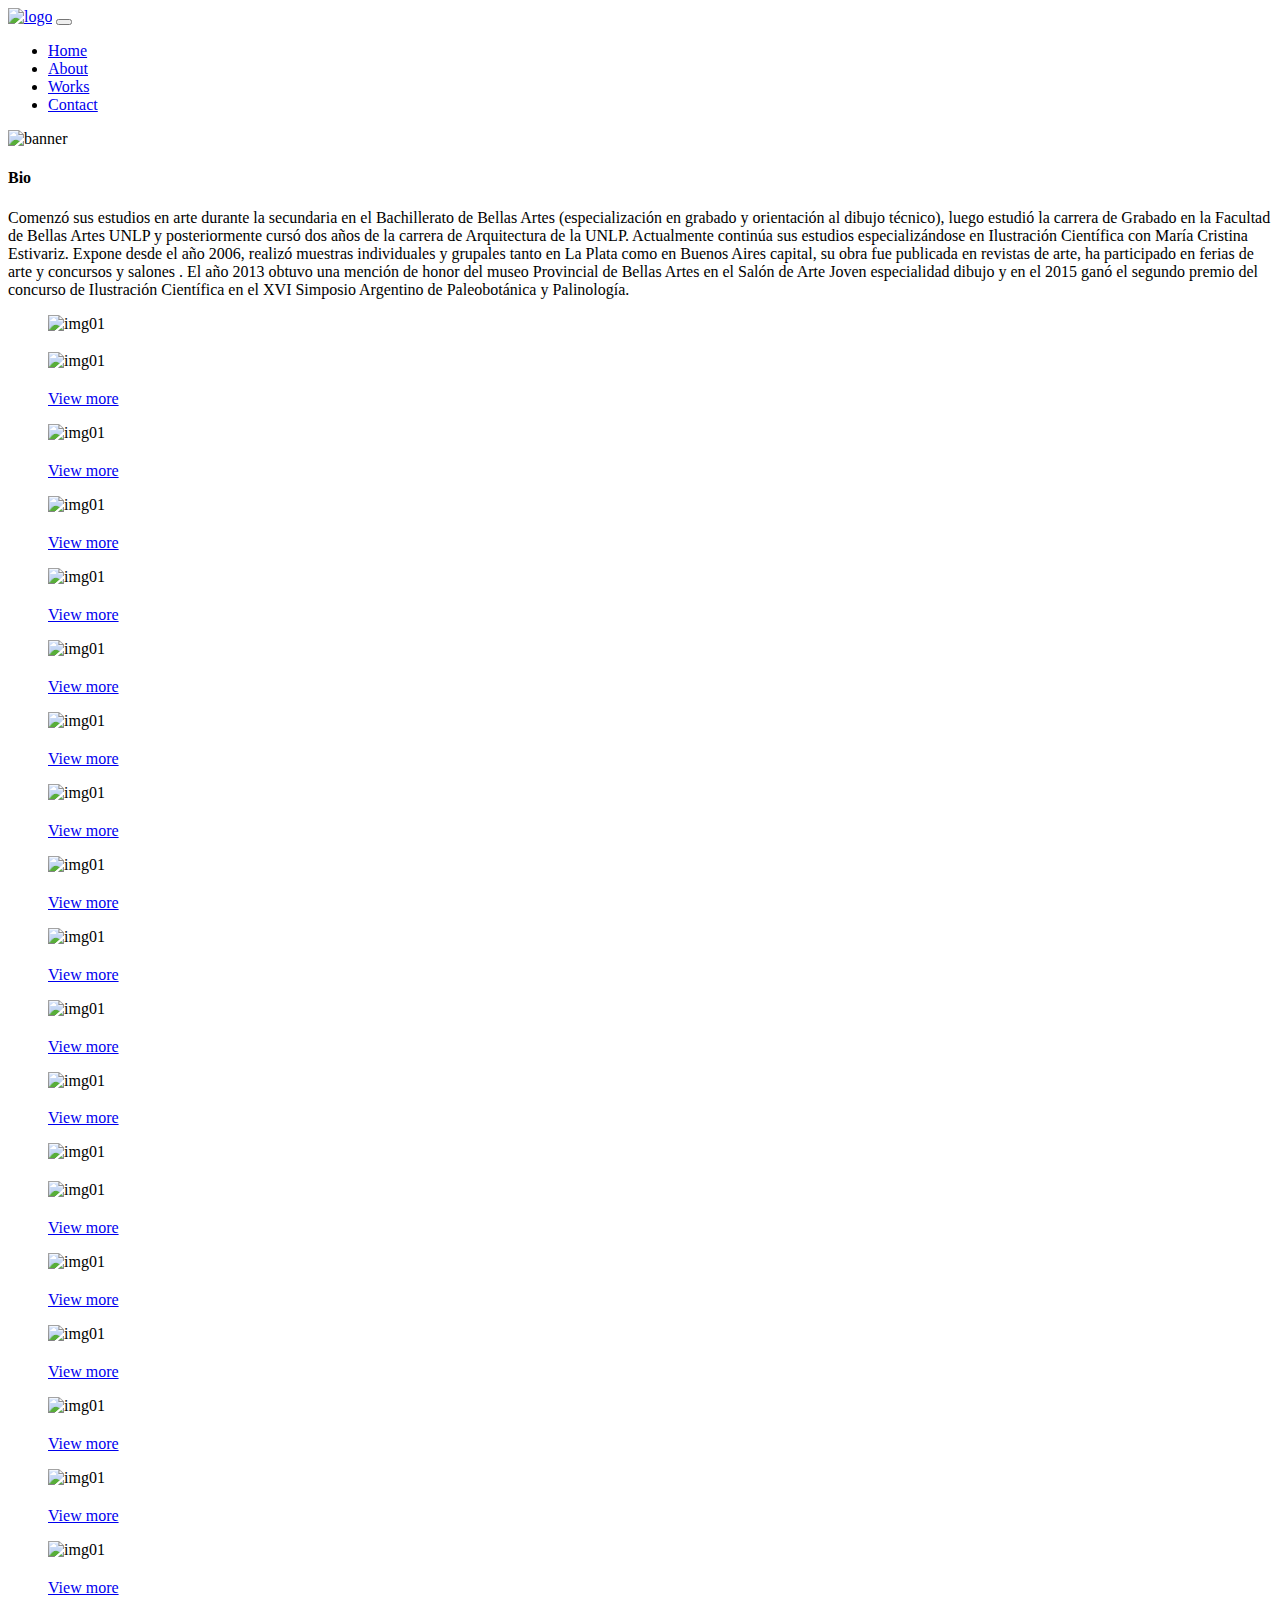
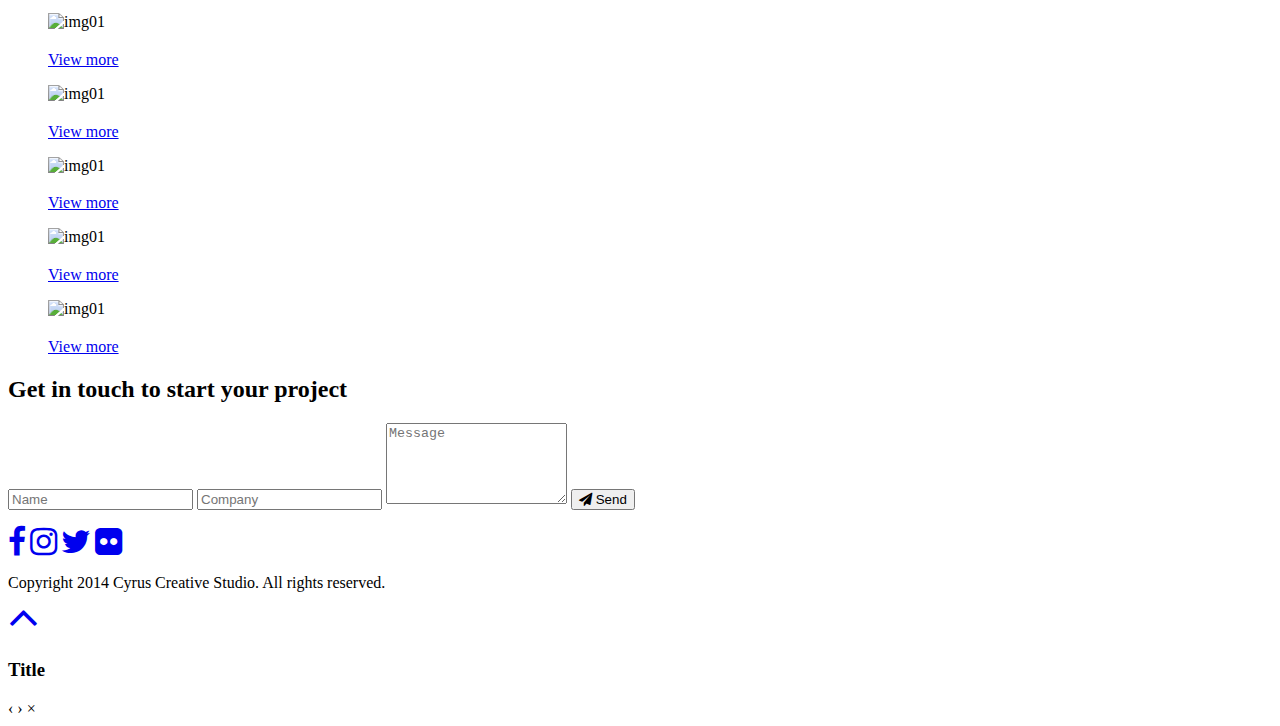
==== index.html @ 90455506 "Intando acomodar las imagenes. Hay que hacerlas todas del mismo tamaño." ====
<!DOCTYPE html>
<html lang="en">
<head>
<meta charset="UTF-8" />
<meta http-equiv="Content-Type" content="text/html; charset=utf-8" />
<meta name="viewport" content="width=device-width, initial-scale=1, maximum-scale=1, user-scalable=no">
<title>Cyrus Studio</title>

<!-- Google fonts -->
<link href='http://fonts.googleapis.com/css?family=Roboto:400,300,700' rel='stylesheet' type='text/css'>

<!-- font awesome -->
<link href="//maxcdn.bootstrapcdn.com/font-awesome/4.2.0/css/font-awesome.min.css" rel="stylesheet">

<!-- bootstrap -->
<link rel="stylesheet" href="assets/bootstrap/css/bootstrap.min.css" />

<!-- paum -->
<link rel="stylesheet" href="assets/bootstrap/css/paum.css" />


<!-- animate.css -->
<link rel="stylesheet" href="assets/animate/animate.css" />
<link rel="stylesheet" href="assets/animate/set.css" />

<!-- gallery -->
<link rel="stylesheet" href="assets/gallery/blueimp-gallery.min.css">

<!-- favicon -->
<link rel="shortcut icon" href="images/favicon.ico" type="image/x-icon">
<link rel="icon" href="images/favicon.ico" type="image/x-icon">


<link rel="stylesheet" href="assets/style.css">
<link rel="stylesheet" href="paulamarcantoni.css">

</head>

<body>
<div class="topbar animated fadeInLeftBig"></div>

<!-- Header Starts -->
<div class="navbar-wrapper">
      <div class="container">

        <div class="navbar navbar-inverse navbar-fixed-top" role="navigation" id="top-nav">
          <div class="container">
            <div class="navbar-header">
              <!-- Logo Starts -->
              <a class="navbar-brand" href="#home"><img src="images/logo.png" alt="logo" id="logopau"></a>
              <!-- #Logo Ends -->


              <button type="button" class="navbar-toggle collapsed" data-toggle="collapse" data-target=".navbar-collapse">
                <span class="sr-only">Toggle navigation</span>
                <span class="icon-bar"></span>
                <span class="icon-bar"></span>
                <span class="icon-bar"></span>
              </button>

            </div>


            <!-- Nav Starts -->
            <div class="navbar-collapse  collapse">
              <ul class="nav navbar-nav navbar-right scroll">
                 <li class="active"><a href="#home">Home</a></li>
                 <li ><a href="#about">About</a></li>
                 <li ><a href="#works">Works</a></li>
                 <li ><a href="#contact">Contact</a></li>
              </ul>
            </div>
            <!-- #Nav Ends -->

          </div>
        </div>

      </div>
    </div>
<!-- #Header Starts -->




<div id="home">
<!-- Slider Starts -->
<div id="myCarousel" class="carousel slide banner-slider animated bounceInDown" data-ride="carousel">     
      <div class="carousel-inner">
        <!-- Item 1 -->
        <div class="item active">
          <img src="images/back1.jpg" alt="banner">
        </div>
        <!-- #Item 1 -->
      </div>
    </div>
<!-- #Slider Ends -->
</div>

<!-- Cirlce Starts -->
<div id="about"  class="container spacer about">
<h2 class="text-center wowload fadeInUp"></h2>  
  <div class="row">
  <div class="col-sm-12 wowload fadeInLeft">
    <h4> Bio </h4>
    <p>Comenzó sus estudios en arte durante la secundaria en el Bachillerato de Bellas Artes (especialización en grabado y orientación al dibujo técnico), luego estudió la carrera de Grabado en la Facultad de Bellas Artes UNLP y posteriormente cursó dos años de la carrera de Arquitectura de la UNLP. Actualmente continúa sus estudios especializándose en Ilustración Científica con María Cristina Estivariz.
 Expone desde el año 2006, realizó muestras individuales y grupales tanto en La Plata como en Buenos Aires capital, su obra fue publicada en revistas de arte, ha participado en ferias de arte y concursos y salones . El año 2013 obtuvo una mención de honor del museo Provincial de Bellas Artes en el Salón de Arte Joven especialidad dibujo y en el 2015 ganó el segundo premio del concurso de Ilustración Científica en el XVI Simposio Argentino de Paleobotánica y Palinología.</p>    

  </div>
  </div>

</div>
<!-- #Cirlce Ends -->


<!-- works -->
<div id="works"  class=" clearfix grid"> 
    <figure id="imagen-chica">
        <img src="images/pagina/1.jpg" alt="img01"/>
        <figcaption>
          <h2></h2>
          <a href="images/pagina/1.jpg" title="1" data-gallery></a></p>            
        </figcaption>
    </figure>
     <figure id="imagen-chica">
        <img src="images/pagina/2.jpg" alt="img01"/>
        <figcaption>
            <h2></h2>
            <a href="images/pagina/2.jpg" title="1" data-gallery>View more</a></p>            
        </figcaption>
    </figure>
     <figure id="imagen-chica">
        <img src="images/pagina/3.jpg" alt="img01"/>
        <figcaption>
            <h2></h2>
            <a href="images/pagina/3.jpg" title="1" data-gallery>View more</a></p>            
        </figcaption>
    </figure>
     <figure id="imagen-chica">
        <img src="images/pagina/4.jpg" alt="img01"/>
        <figcaption>
            <h2></h2>
            <a href="images/pagina/4.jpg" title="1" data-gallery>View more</a></p>            
        </figcaption>
    </figure>
     <figure id="imagen-chica">
        <img src="images/pagina/5.jpg" alt="img01"/>
        <figcaption>
            <h2></h2>
            <a href="images/pagina/5.jpg" title="1" data-gallery>View more</a></p>            
        </figcaption>
    </figure>
     
     <figure id="imagen-chica">
        <img src="images/pagina/6.jpg" alt="img01"/>
        <figcaption>
            <h2></h2>
            <a href="images/pagina/6.jpg" title="1" data-gallery>View more</a></p>            
        </figcaption>
    </figure>
    <figure id="imagen-chica">
        <img src="images/pagina/7.jpg" alt="img01"/>
        <figcaption>
            <h2></h2>
            <a href="images/pagina/7.jpg" title="1" data-gallery>View more</a></p>            
        </figcaption>
    </figure>
    <figure id="imagen-chica">
        <img src="images/pagina/8.jpg" alt="img01"/>
        <figcaption>
            <h2></h2>
            <a href="images/pagina/8.jpg" title="1" data-gallery>View more</a></p>            
        </figcaption>
    </figure>
    <figure id="imagen-chica">
        <img src="images/pagina/9.jpg" alt="img01"/>
        <figcaption>
            <h2></h2>
            <a href="images/pagina/9.jpg" title="1" data-gallery>View more</a></p>            
        </figcaption>
    </figure>
    <figure id="imagen-chica">
        <img src="images/pagina/10.jpg" alt="img01"/>
        <figcaption>
            <h2></h2>
            <a href="images/pagina/10.jpg" title="1" data-gallery>View more</a></p>            
        </figcaption>
    </figure>
    <figure id="imagen-chica">
        <img src="images/pagina/11.jpg" alt="img01"/>
        <figcaption>
            <h2></h2>
            <a href="images/pagina/11.jpg" title="1" data-gallery>View more</a></p>            
        </figcaption>
    </figure>
    <figure id="imagen-chica">
        <img src="images/pagina/12.jpg" alt="img01"/>
        <figcaption>
            <h2></h2>
            <a href="images/pagina/12.jpg" title="1" data-gallery>View more</a></p>            
        </figcaption>
    </figure>
    <figure id="imagen-chica">
        <img src="images/pagina/13.jpg" alt="img01"/>
        <figcaption>
          <h2></h2>
          <a href="images/pagina/13.jpg" title="1" data-gallery></a></p>            
        </figcaption>
    </figure>
     <figure id="imagen-chica">
        <img src="images/pagina/15.jpg" alt="img01"/>
        <figcaption>
            <h2></h2>
            <a href="images/pagina/15.jpg" title="1" data-gallery>View more</a></p>            
        </figcaption>
    </figure>
     <figure id="imagen-chica">
        <img src="images/pagina/16.jpg" alt="img01"/>
        <figcaption>
            <h2></h2>
            <a href="images/pagina/16.jpg" title="1" data-gallery>View more</a></p>            
        </figcaption>
    </figure>
     <figure id="imagen-chica">
        <img src="images/pagina/17.jpg" alt="img01"/>
        <figcaption>
            <h2></h2>
            <a href="images/pagina/17.jpg" title="1" data-gallery>View more</a></p>            
        </figcaption>
    </figure>
     <figure>
        <img src="images/pagina/18.jpg" alt="img01"/>
        <figcaption>
            <h2></h2>
            <a href="images/pagina/18.jpg" title="1" data-gallery>View more</a></p>            
        </figcaption>
    </figure>
     
     <figure>
        <img src="images/pagina/19.jpg" alt="img01"/>
        <figcaption>
            <h2></h2>
            <a href="images/pagina/19.jpg" title="1" data-gallery>View more</a></p>            
        </figcaption>
    </figure>
    <figure>
        <img src="images/pagina/20.jpg" alt="img01"/>
        <figcaption>
            <h2></h2>
            <a href="images/pagina/20.jpg" title="1" data-gallery>View more</a></p>            
        </figcaption>
    </figure>
    <figure>
        <img src="images/pagina/21.jpg" alt="img01"/>
        <figcaption>
            <h2></h2>
            <a href="images/pagina/21.jpg" title="1" data-gallery>View more</a></p>            
        </figcaption>
    </figure>
    <figure>
        <img src="images/pagina/22.jpg" alt="img01"/>
        <figcaption>
            <h2></h2>
            <a href="images/pagina/22.jpg" title="1" data-gallery>View more</a></p>            
        </figcaption>
    </figure>
    <figure>
        <img src="images/pagina/23.jpg" alt="img01"/>
        <figcaption>
            <h2></h2>
            <a href="images/pagina/23.jpg" title="1" data-gallery>View more</a></p>            
        </figcaption>
    </figure>
    <figure>
        <img src="images/pagina/11.jpg" alt="img01"/>
        <figcaption>
            <h2></h2>
            <a href="images/pagina/11.jpg" title="1" data-gallery>View more</a></p>            
        </figcaption>
    </figure>
    <figure>
        <img src="images/pagina/12.jpg" alt="img01"/>
        <figcaption>
            <h2></h2>
            <a href="images/pagina/12.jpg" title="1" data-gallery>View more</a></p>            
        </figcaption>
    </figure>
    

     
</div>
<!-- works -->


<div id="contact" class="spacer">
<!--Contact Starts-->
<div class="container contactform center">
<h2 class="text-center  wowload fadeInUp">Get in touch to start your project</h2>
  <div class="row wowload fadeInLeftBig">      
      <div class="col-sm-6 col-sm-offset-3 col-xs-12">      
        <input type="text" placeholder="Name">
        <input type="text" placeholder="Company">
        <textarea rows="5" placeholder="Message"></textarea>
        <button class="btn btn-primary"><i class="fa fa-paper-plane"></i> Send</button>
      </div>
  </div>



</div>
</div>
<!--Contact Ends-->



<!-- Footer Starts -->
<div class="footer text-center spacer">
<p class="wowload flipInX"><a href="#"><i class="fa fa-facebook fa-2x"></i></a> <a href="#"><i class="fa fa-instagram fa-2x"></i></a> <a href="#"><i class="fa fa-twitter fa-2x"></i></a> <a href="#"><i class="fa fa-flickr fa-2x"></i></a> </p>
Copyright 2014 Cyrus Creative Studio. All rights reserved.
</div>
<!-- # Footer Ends -->
<a href="#home" class="gototop "><i class="fa fa-angle-up  fa-3x"></i></a>





<!-- The Bootstrap Image Gallery lightbox, should be a child element of the document body -->
<div id="blueimp-gallery" class="blueimp-gallery blueimp-gallery-controls">
    <!-- The container for the modal slides -->
    <div class="slides"></div>
    <!-- Controls for the borderless lightbox -->
    <h3 class="title">Title</h3>
    <a class="prev">‹</a>
    <a class="next">›</a>
    <a class="close">×</a>
    <!-- The modal dialog, which will be used to wrap the lightbox content -->    
</div>



<!-- jquery -->
<script src="assets/jquery.js"></script>

<!-- wow script -->
<script src="assets/wow/wow.min.js"></script>


<!-- boostrap -->
<script src="assets/bootstrap/js/bootstrap.js" type="text/javascript" ></script>

<!-- jquery mobile -->
<script src="assets/mobile/touchSwipe.min.js"></script>
<script src="assets/respond/respond.js"></script>

<!-- gallery -->
<script src="assets/gallery/jquery.blueimp-gallery.min.js"></script>

<!-- custom script -->
<script src="assets/script.js"></script>

</body>
</html>
---- paulamarcantoni.css ----
#imagen-chica {
	height: 100%;
	width: 100%;
}
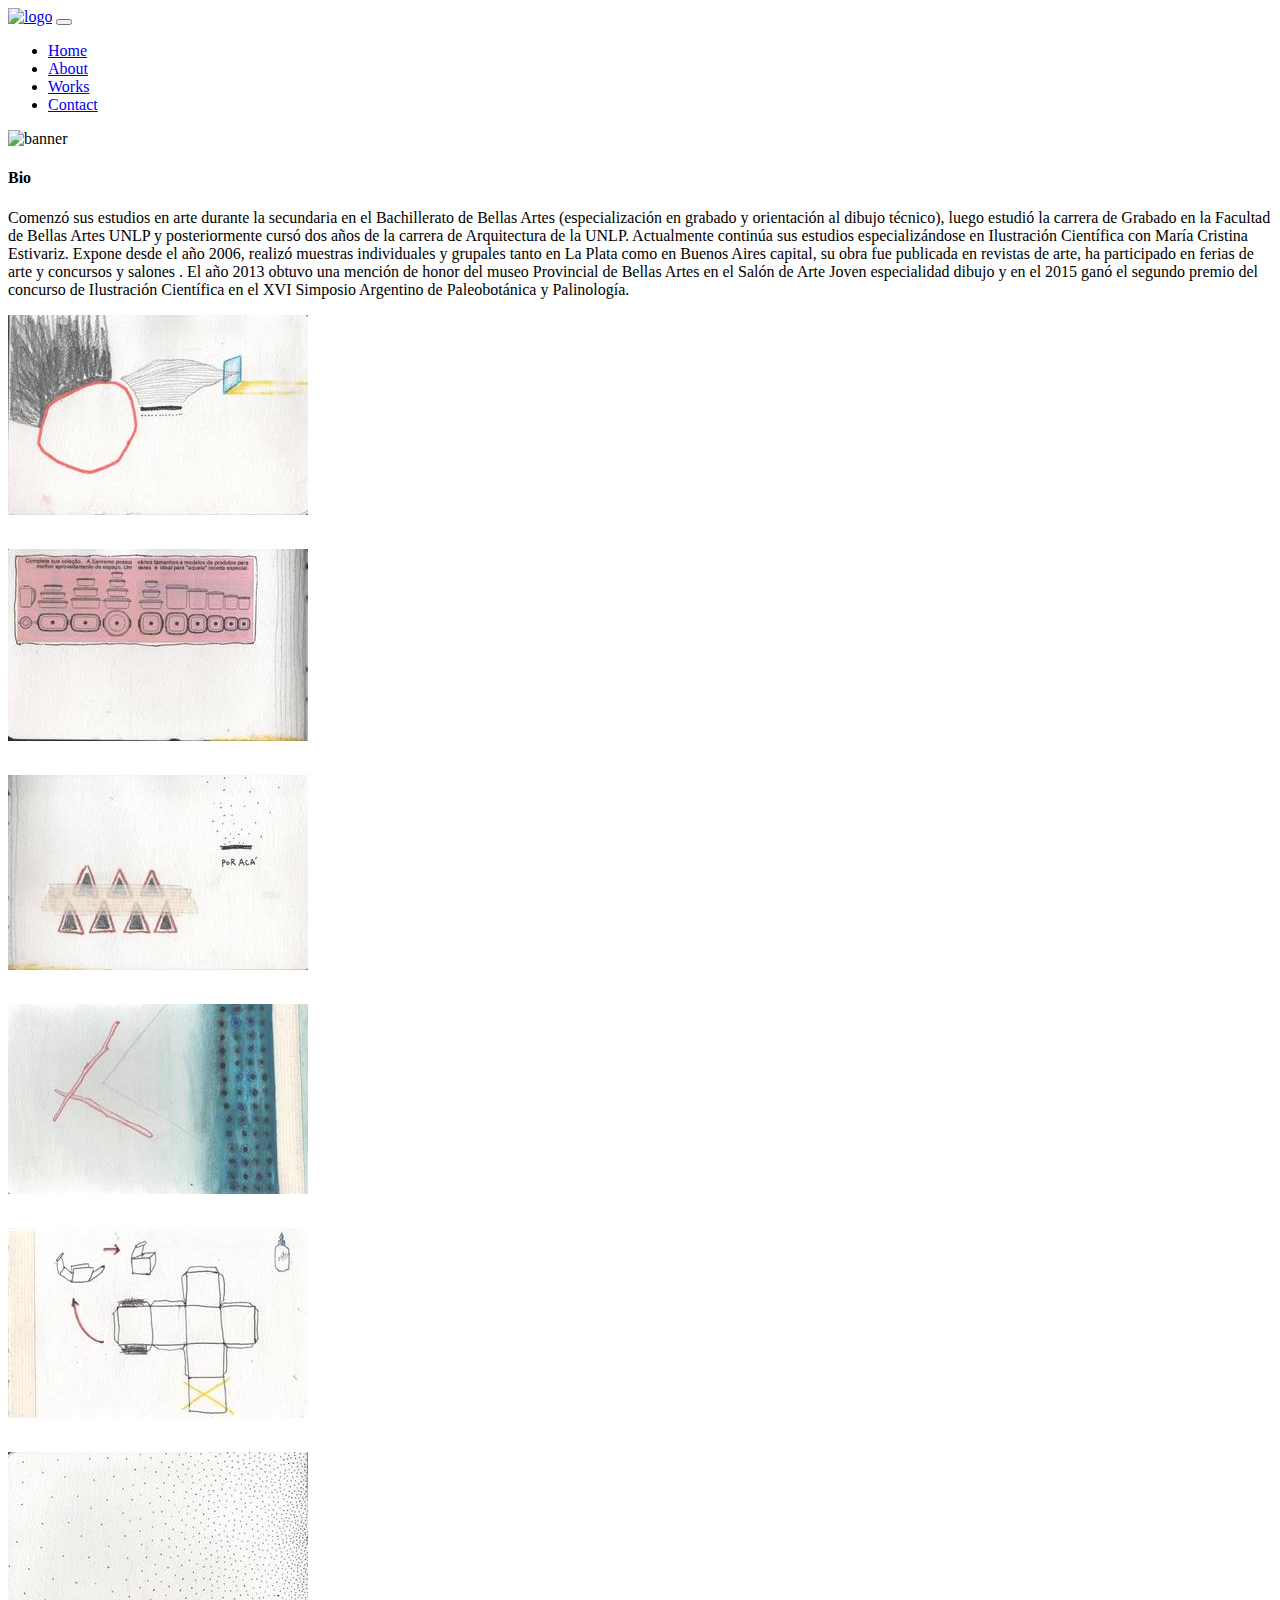
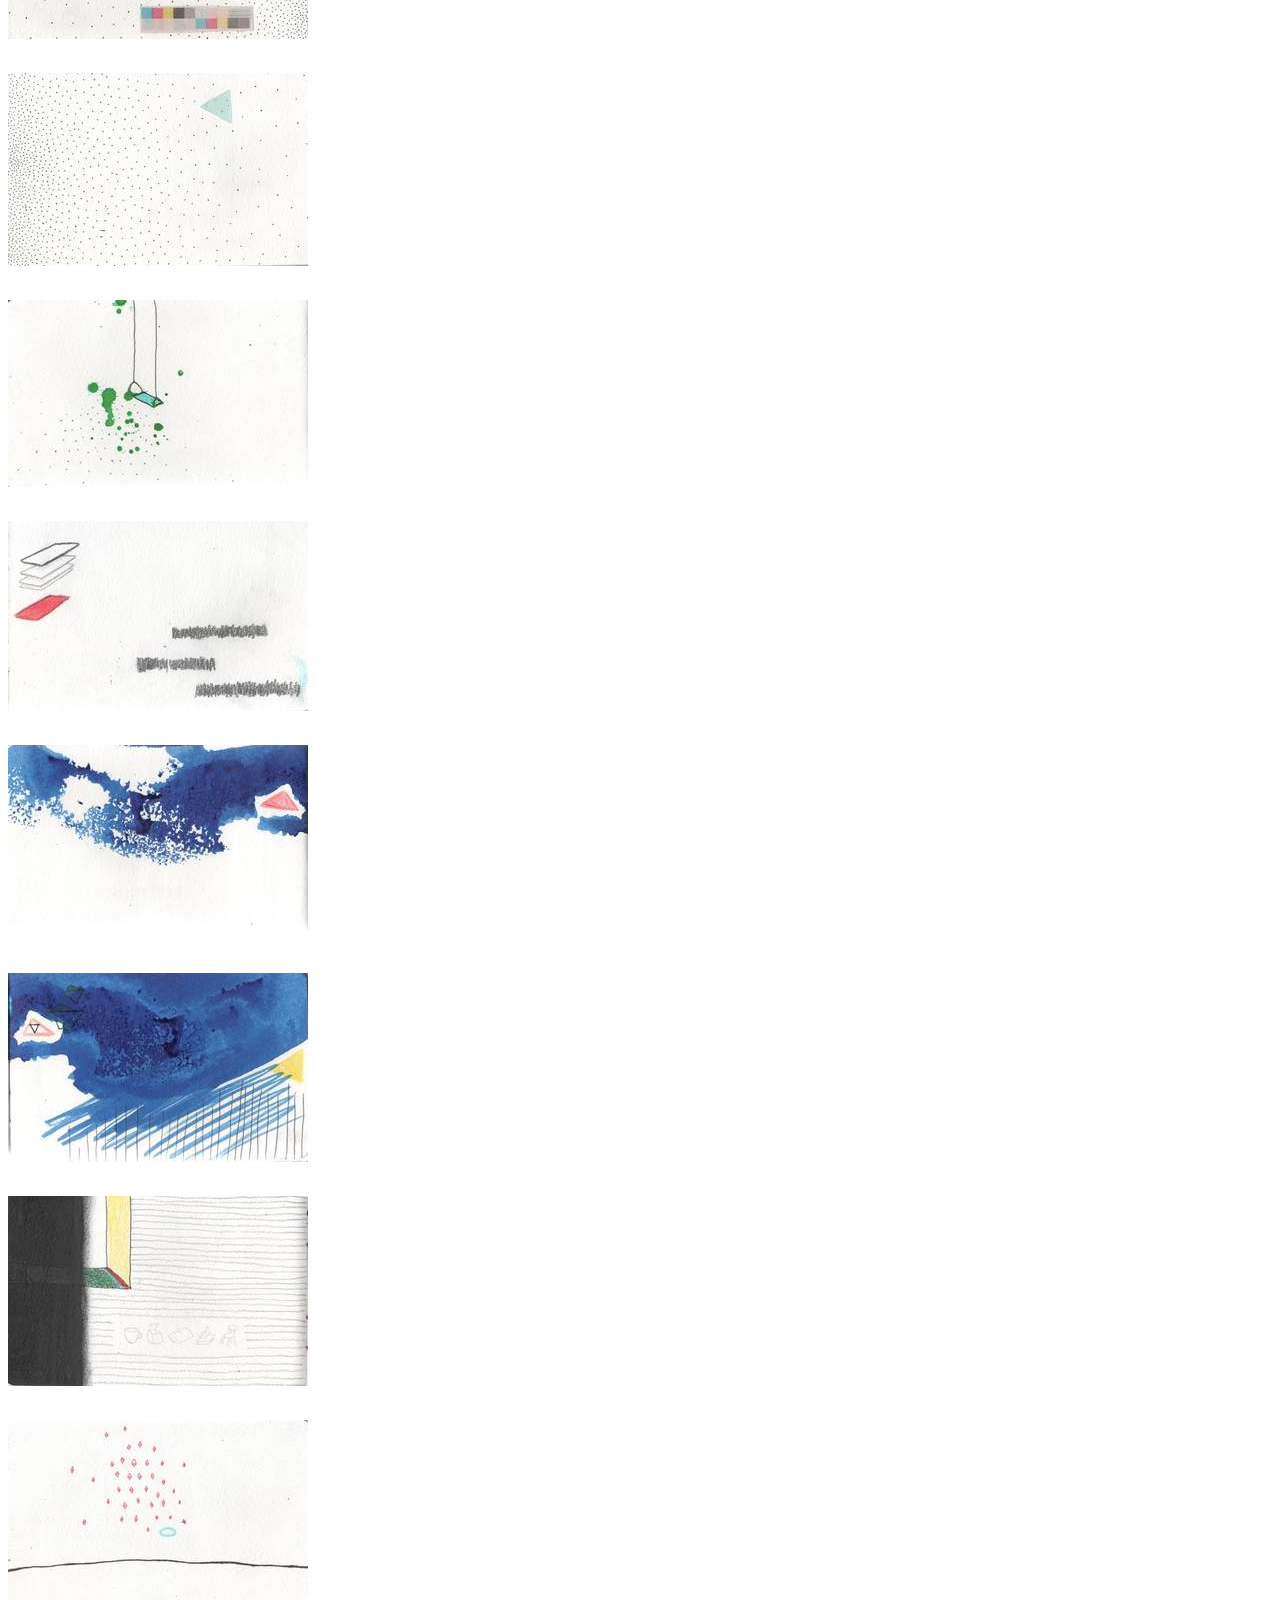
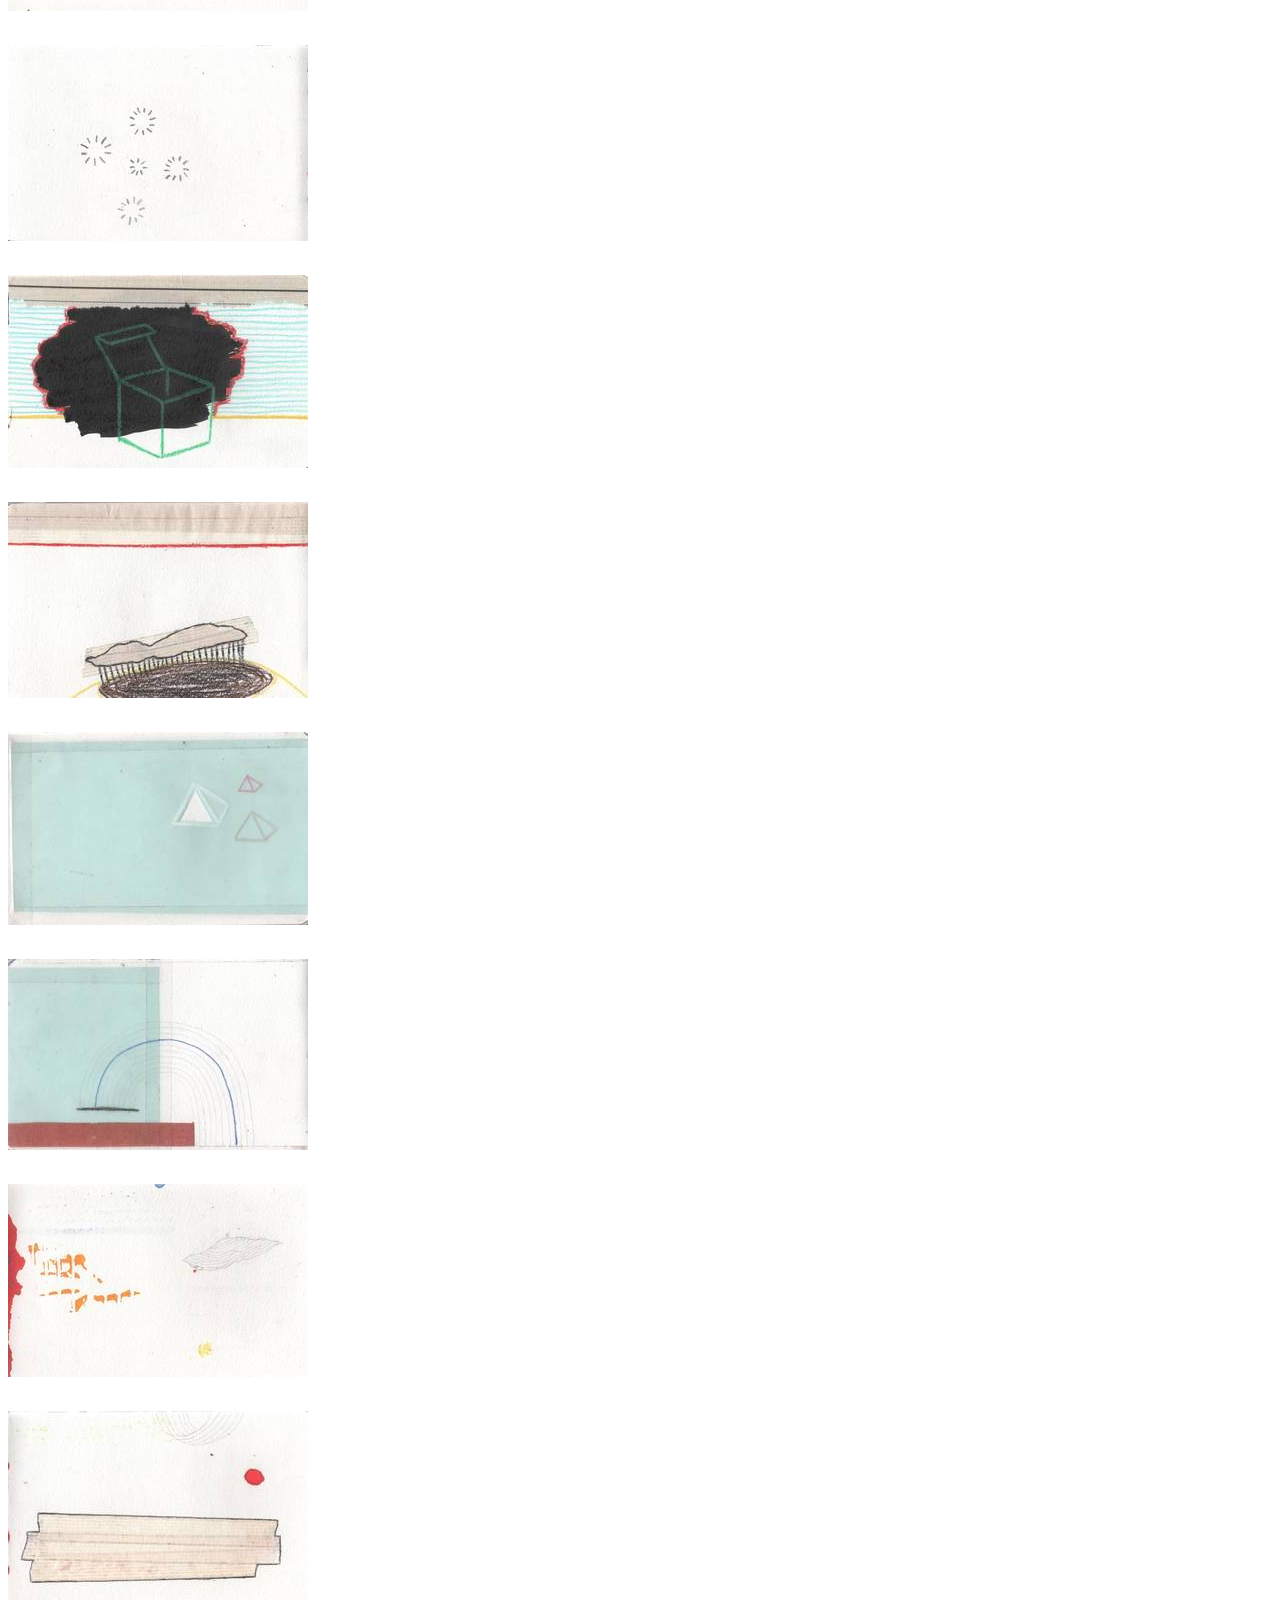
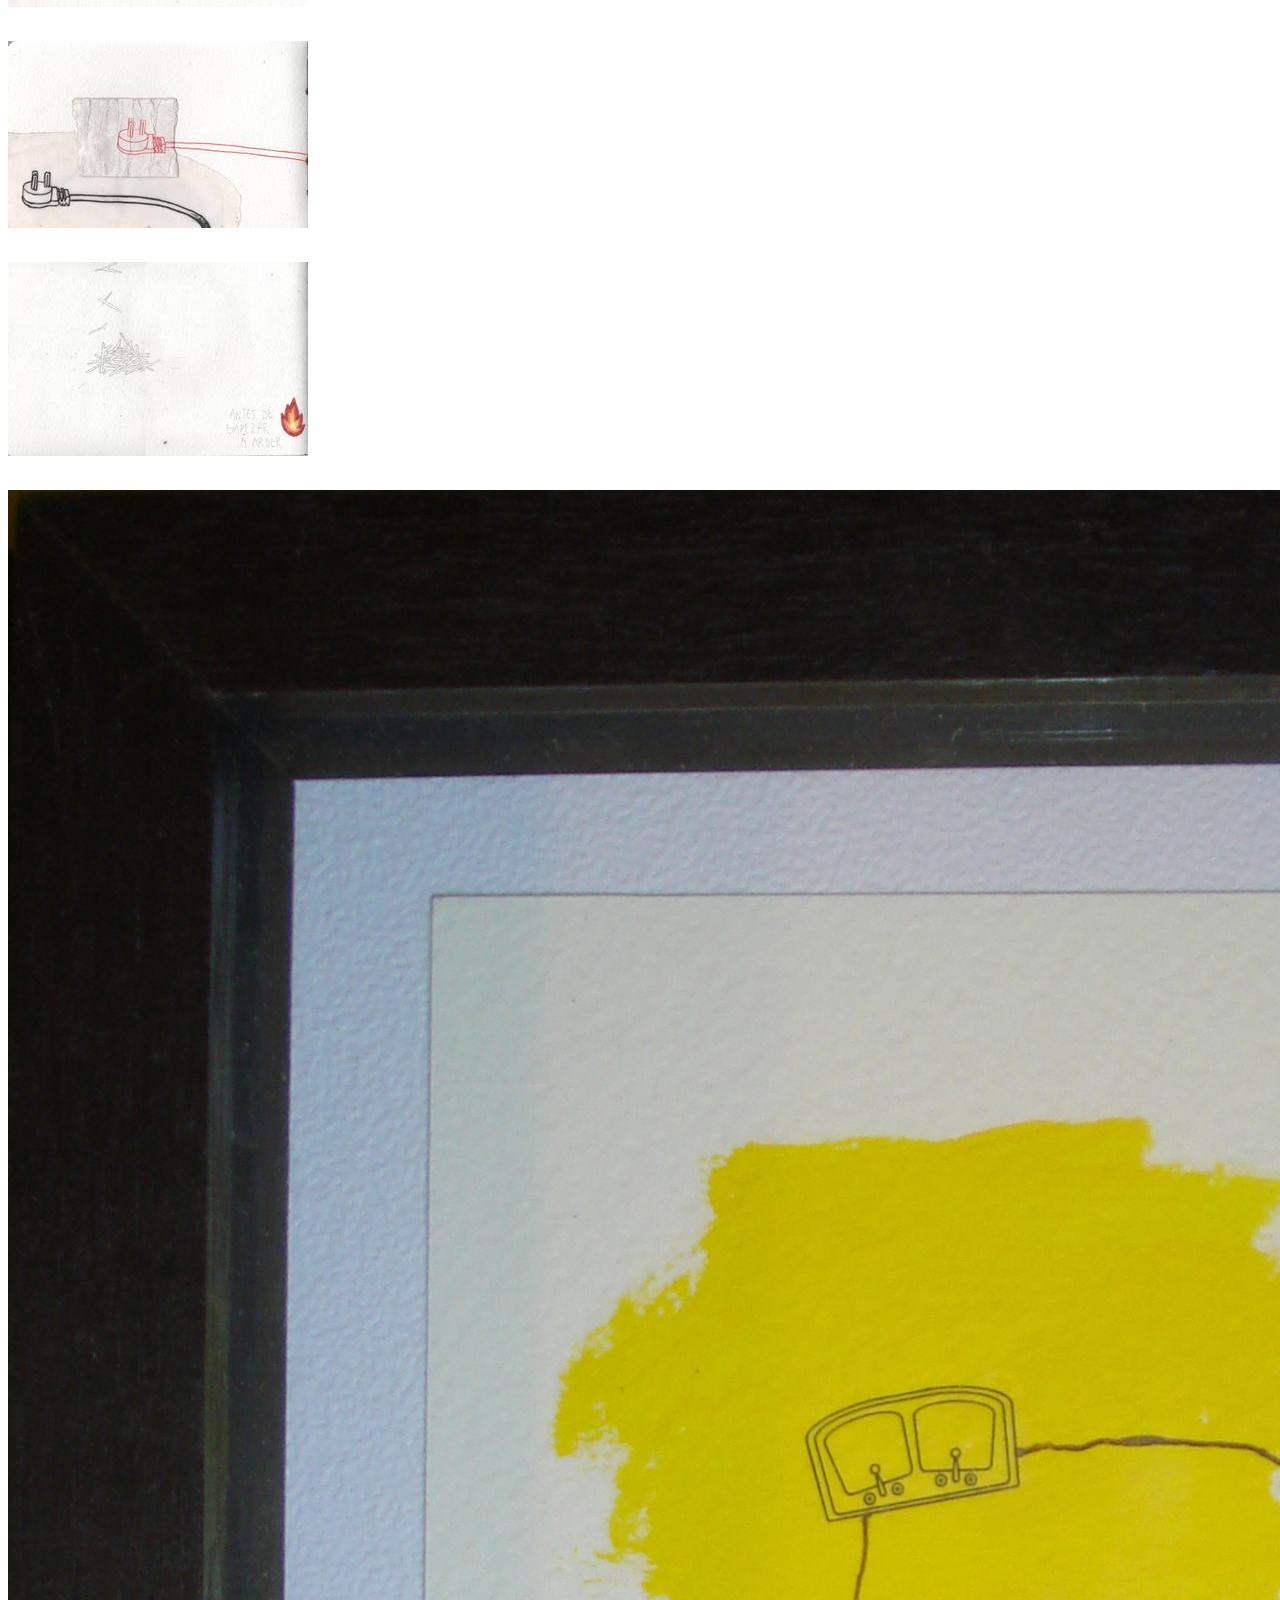
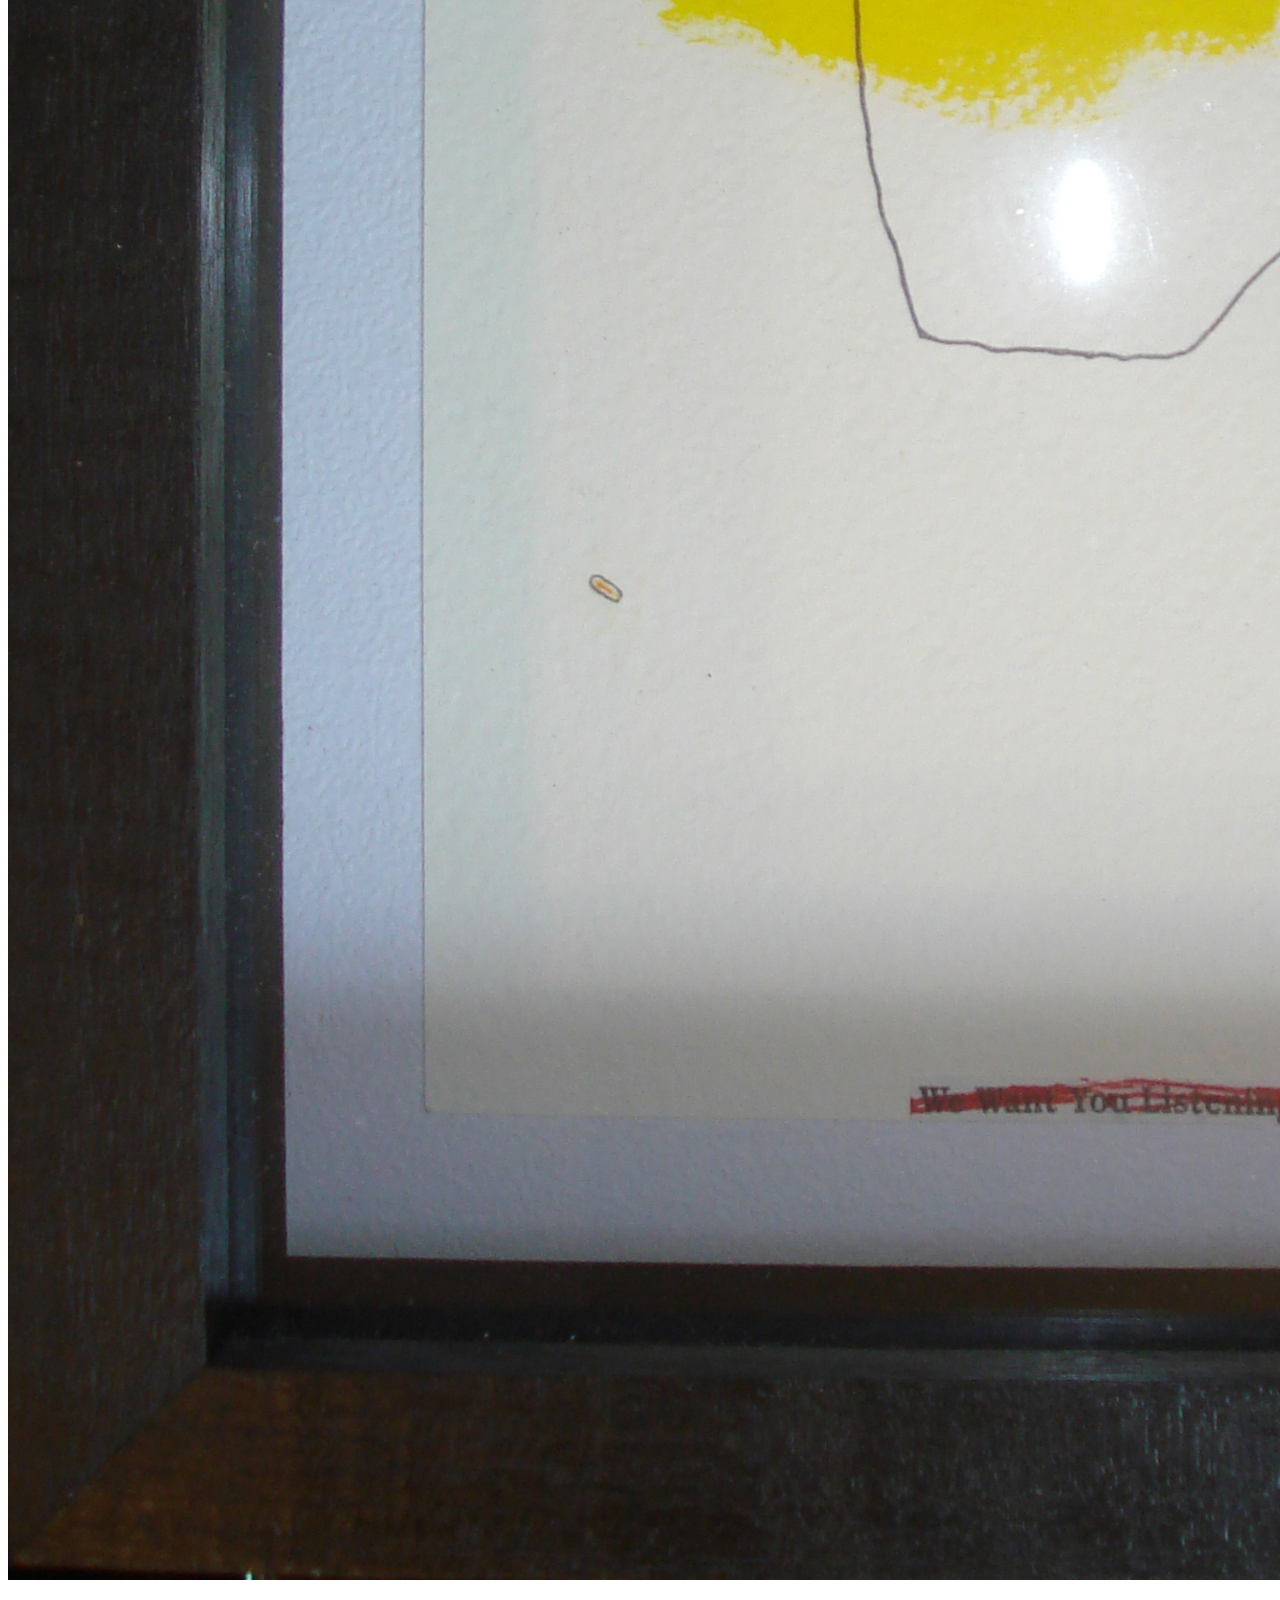
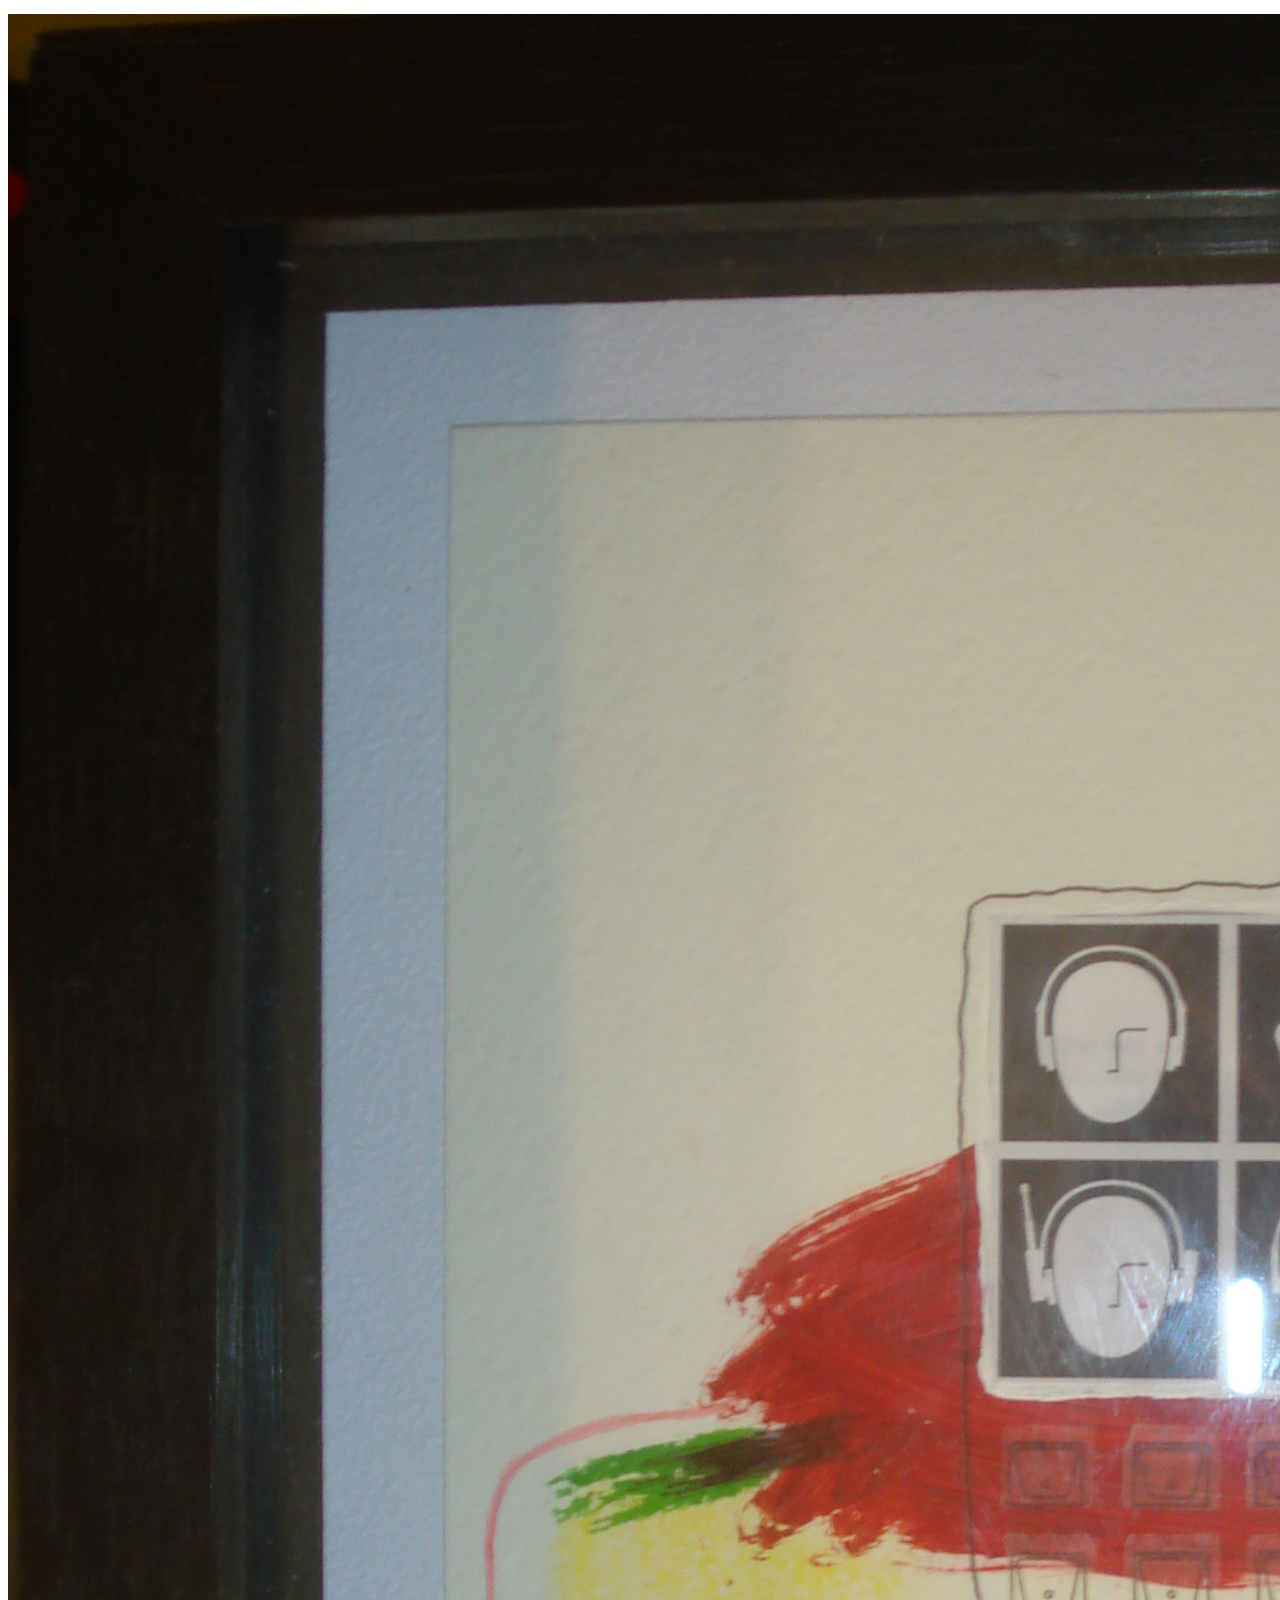
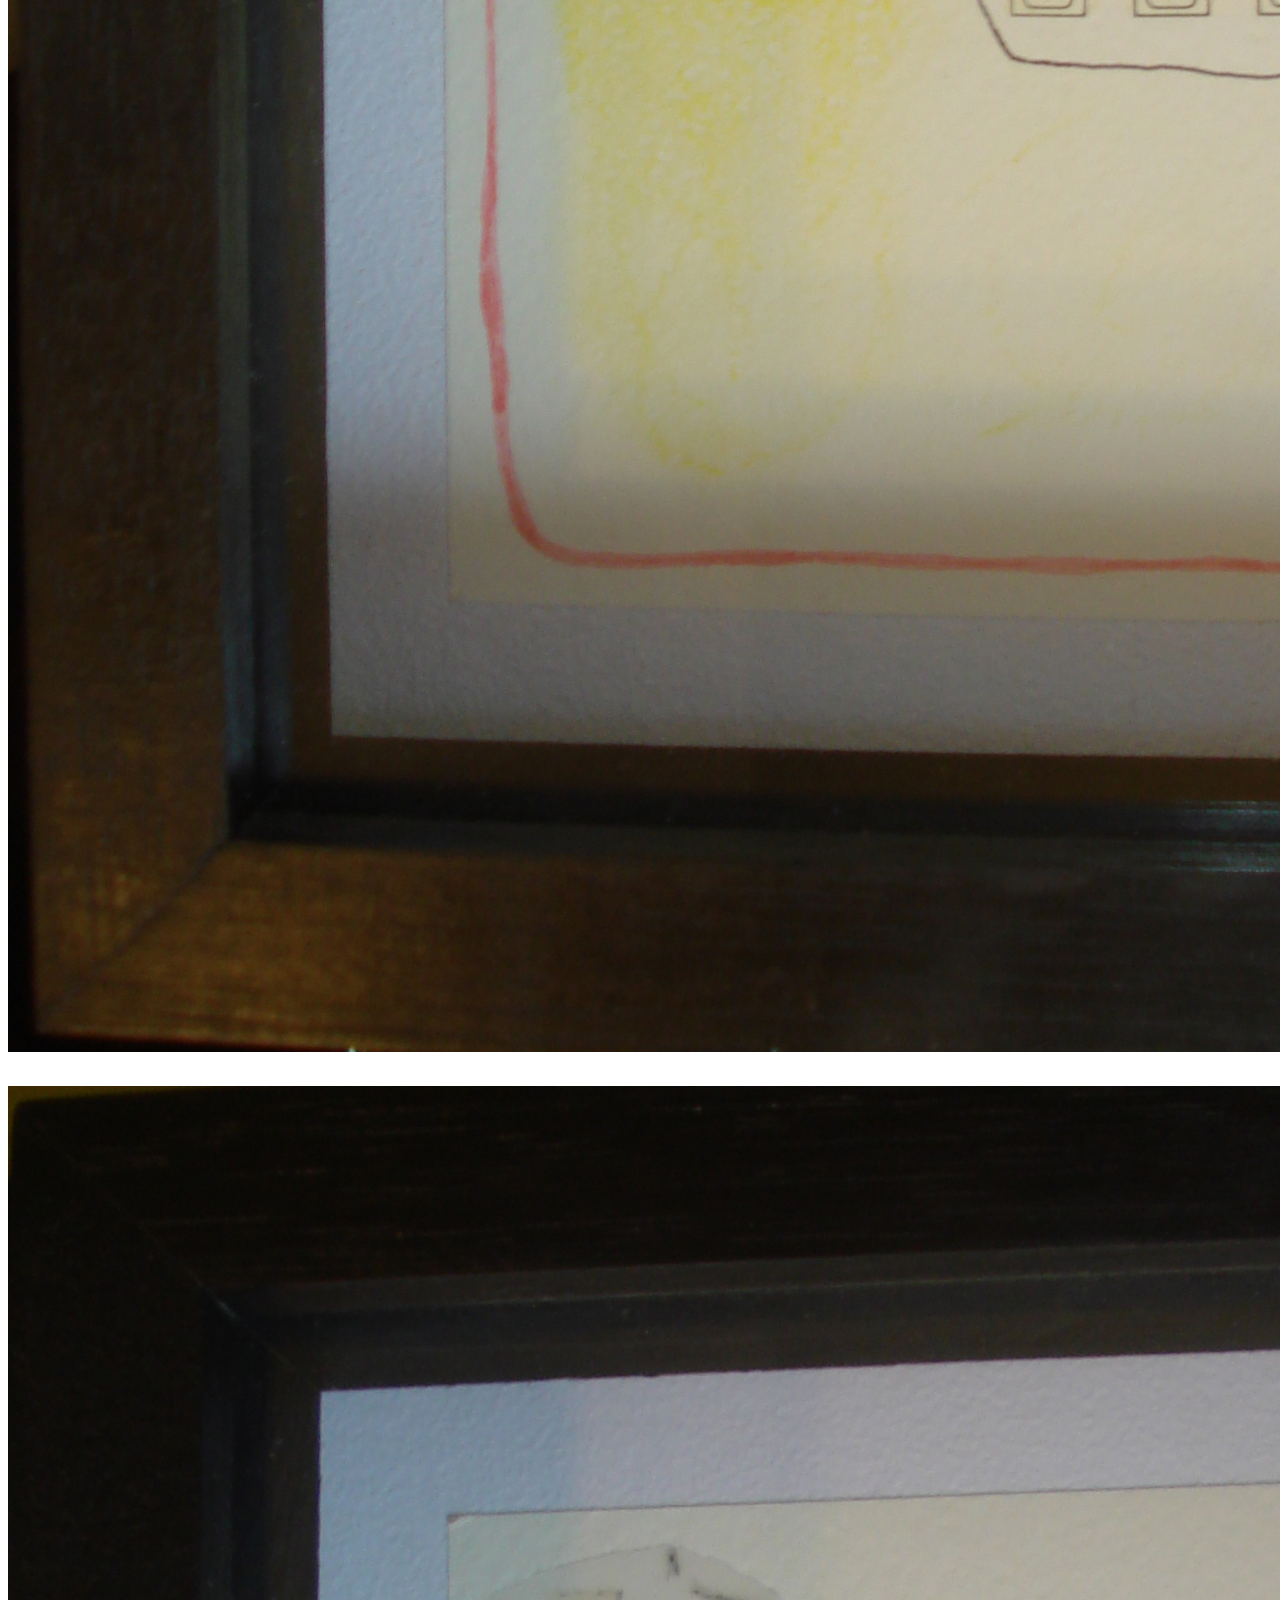
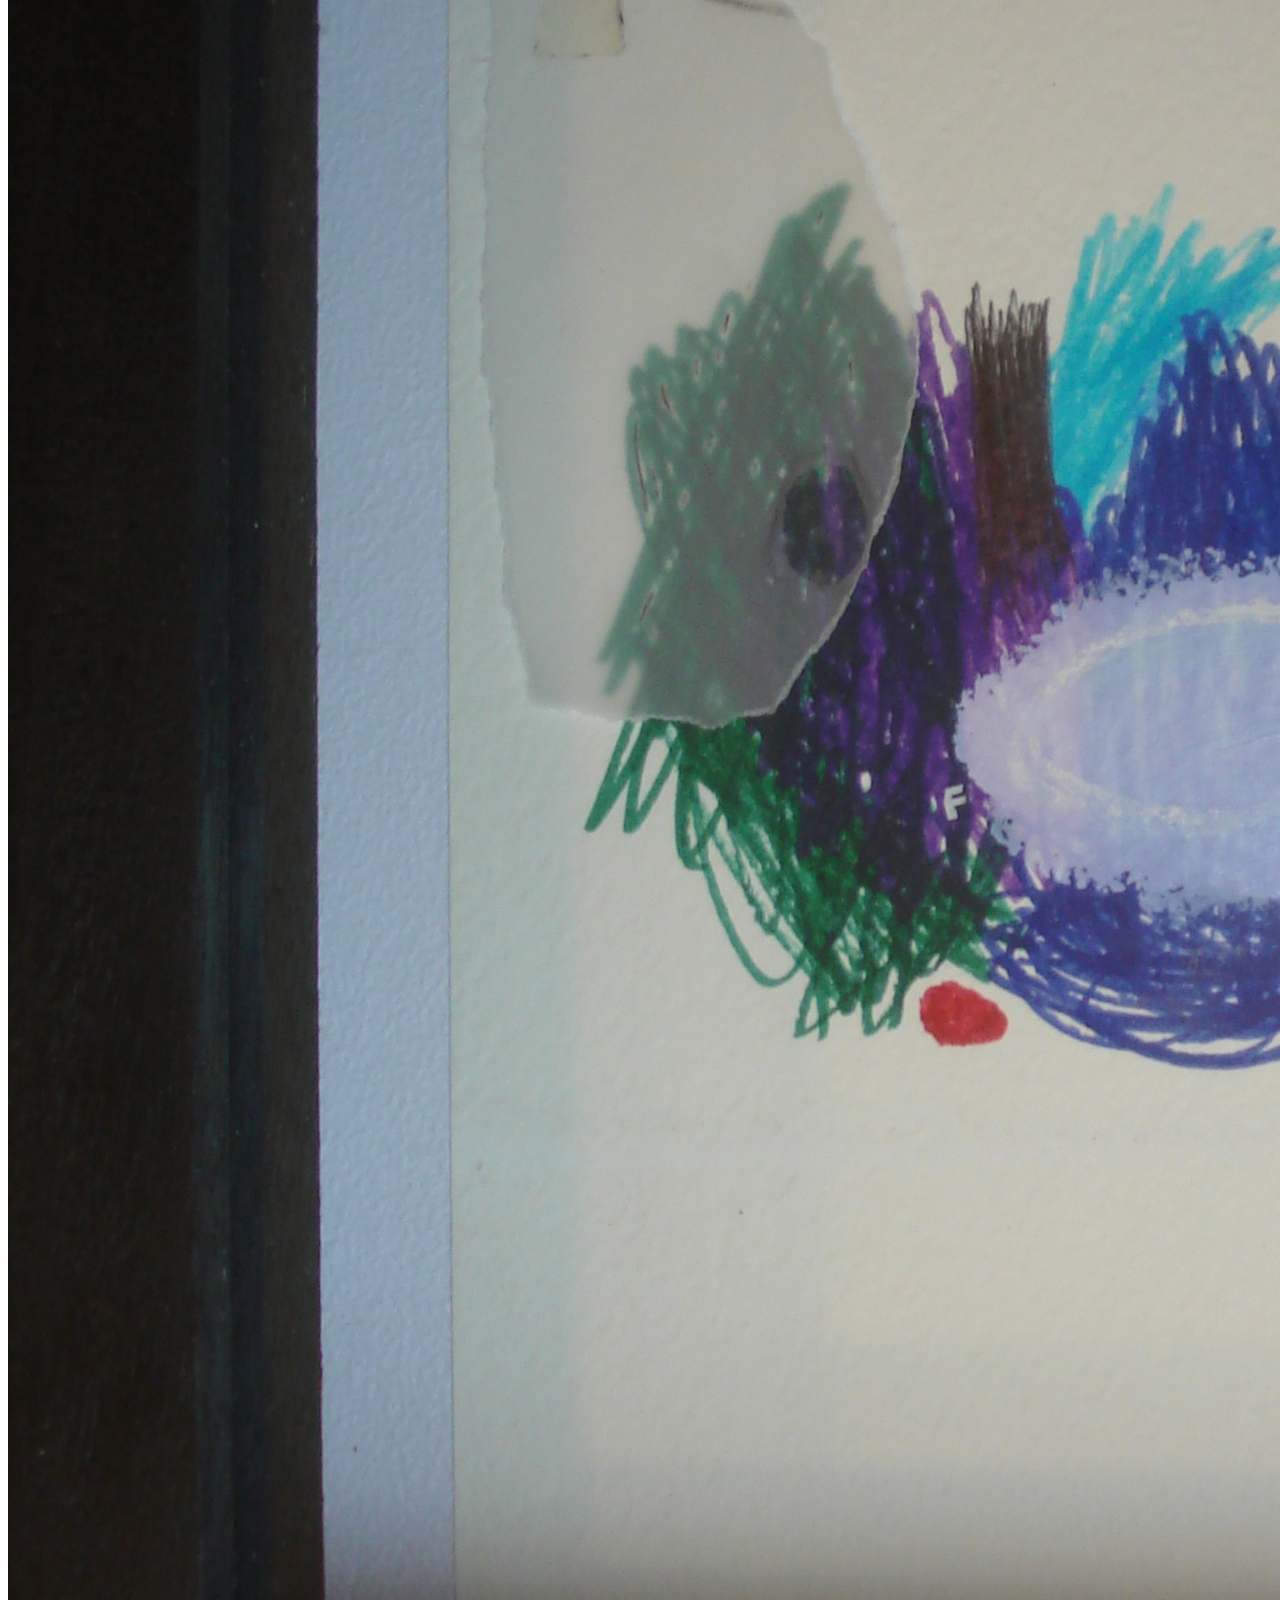
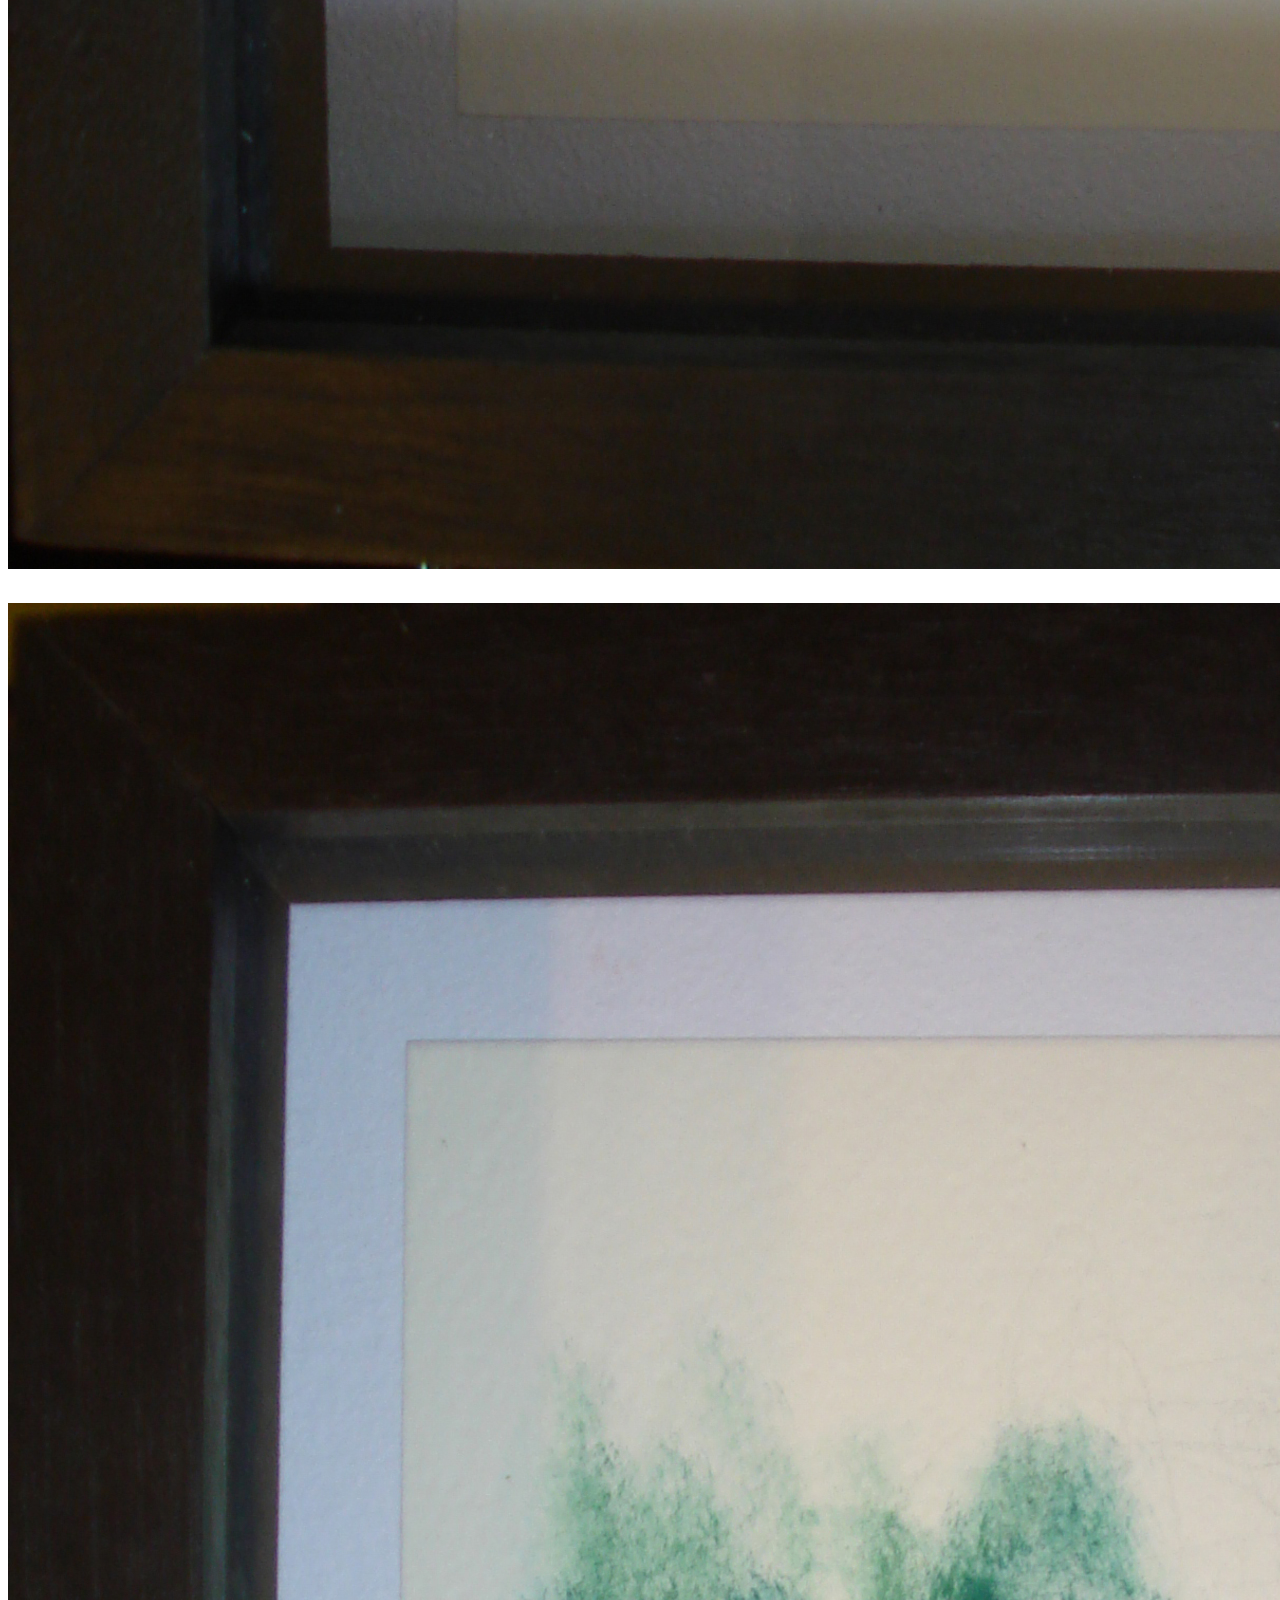
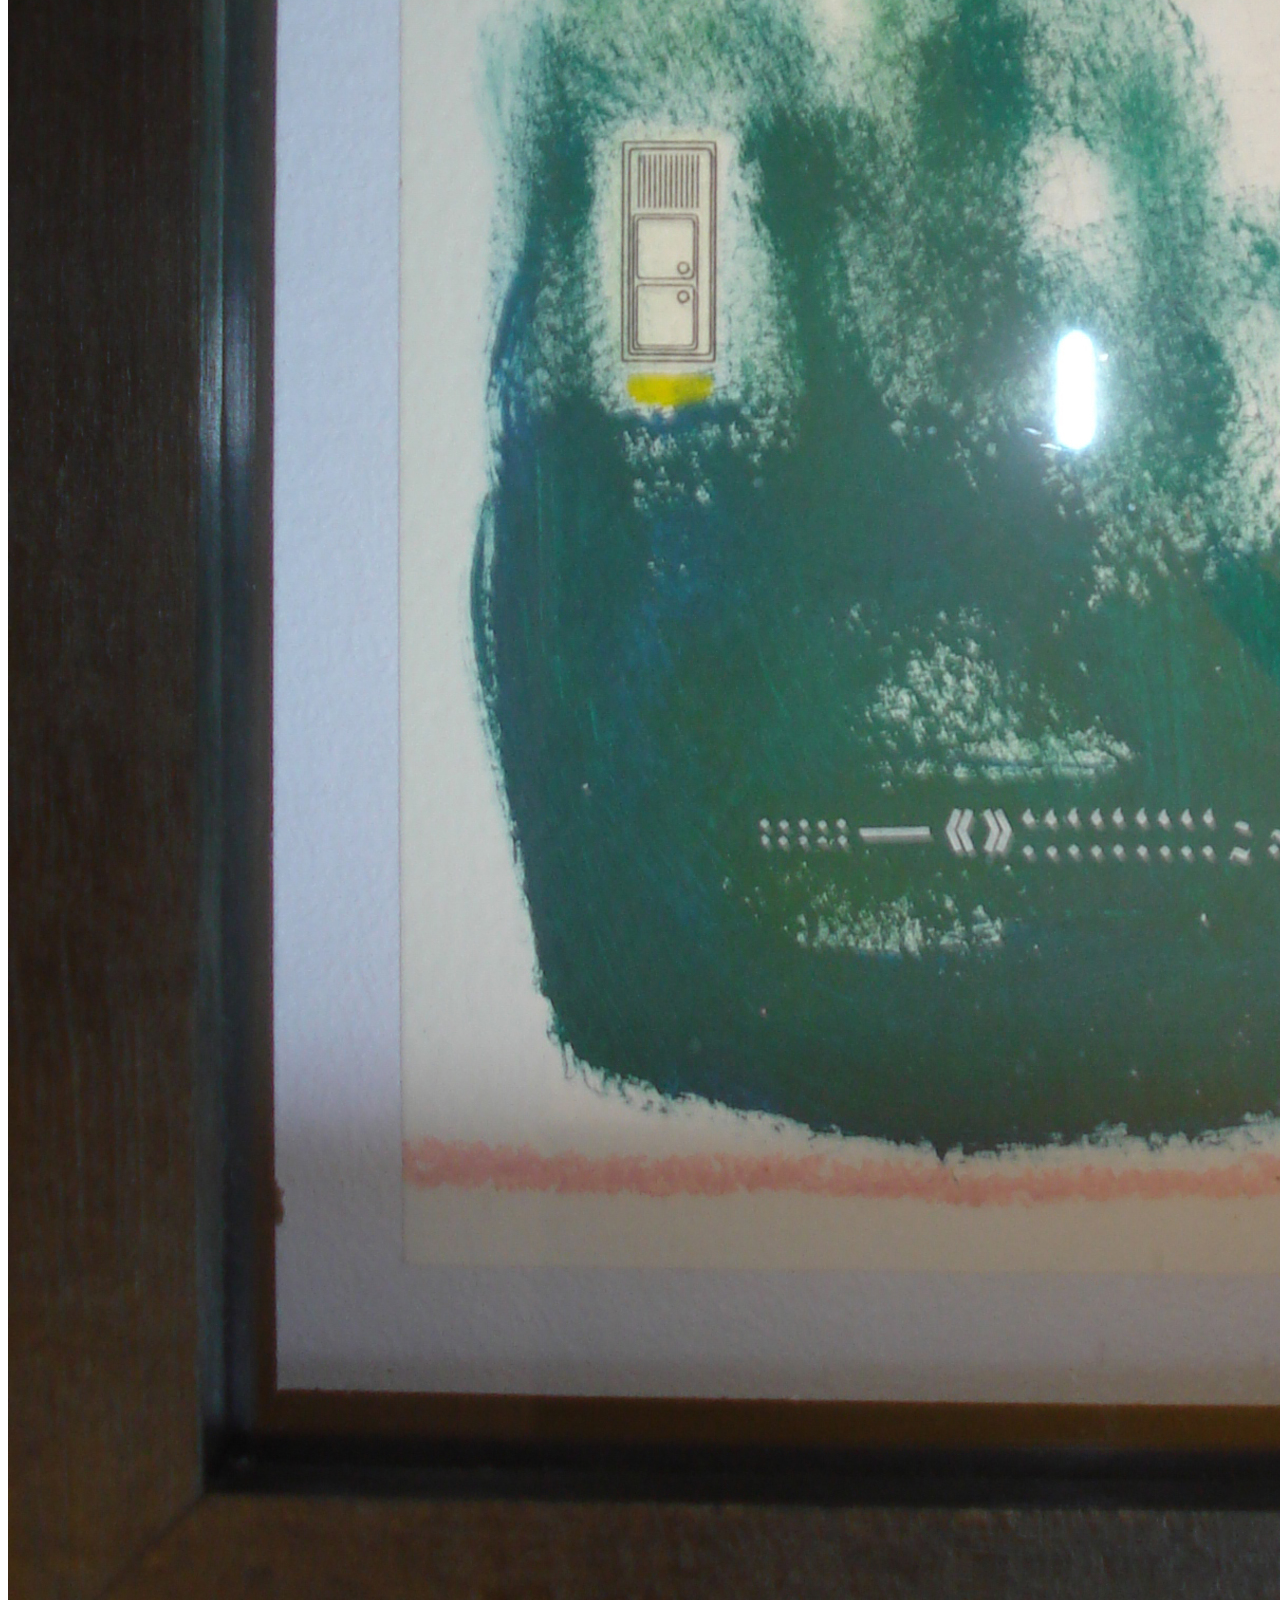
==== commit f9247b9e: "Cambiando la manera de poner las imagenes" ====
--- a/index.html
+++ b/index.html
@@ -16,8 +16,8 @@
 <link rel="stylesheet" href="assets/bootstrap/css/bootstrap.min.css" />
 
 <!-- paum -->
-<link rel="stylesheet" href="assets/bootstrap/css/paum.css" />
-
+<link rel="stylesheet" href="assets/paum.css" />
+<link rel="stylesheet" href="assets/paum.css" />
 
 <!-- animate.css -->
 <link rel="stylesheet" href="assets/animate/animate.css" />
@@ -37,11 +37,13 @@
 </head>
 
 <body>
+  <div class="container grid-custom">
+
 <div class="topbar animated fadeInLeftBig"></div>
 
 <!-- Header Starts -->
 <div class="navbar-wrapper">
-      <div class="container">
+      <div class="container grid-custom">
 
         <div class="navbar navbar-inverse navbar-fixed-top" role="navigation" id="top-nav">
           <div class="container">
@@ -84,7 +86,7 @@
 
 <div id="home">
 <!-- Slider Starts -->
-<div id="myCarousel" class="carousel slide banner-slider animated bounceInDown" data-ride="carousel">     
+<div id="myCarousel" class="carousel slide banner-slider animated bounceInDown" data-ride="carousel">
       <div class="carousel-inner">
         <!-- Item 1 -->
         <div class="item active">
@@ -98,12 +100,12 @@
 
 <!-- Cirlce Starts -->
 <div id="about"  class="container spacer about">
-<h2 class="text-center wowload fadeInUp"></h2>  
+<h2 class="text-center wowload fadeInUp"></h2>
   <div class="row">
   <div class="col-sm-12 wowload fadeInLeft">
     <h4> Bio </h4>
     <p>Comenzó sus estudios en arte durante la secundaria en el Bachillerato de Bellas Artes (especialización en grabado y orientación al dibujo técnico), luego estudió la carrera de Grabado en la Facultad de Bellas Artes UNLP y posteriormente cursó dos años de la carrera de Arquitectura de la UNLP. Actualmente continúa sus estudios especializándose en Ilustración Científica con María Cristina Estivariz.
- Expone desde el año 2006, realizó muestras individuales y grupales tanto en La Plata como en Buenos Aires capital, su obra fue publicada en revistas de arte, ha participado en ferias de arte y concursos y salones . El año 2013 obtuvo una mención de honor del museo Provincial de Bellas Artes en el Salón de Arte Joven especialidad dibujo y en el 2015 ganó el segundo premio del concurso de Ilustración Científica en el XVI Simposio Argentino de Paleobotánica y Palinología.</p>    
+ Expone desde el año 2006, realizó muestras individuales y grupales tanto en La Plata como en Buenos Aires capital, su obra fue publicada en revistas de arte, ha participado en ferias de arte y concursos y salones . El año 2013 obtuvo una mención de honor del museo Provincial de Bellas Artes en el Salón de Arte Joven especialidad dibujo y en el 2015 ganó el segundo premio del concurso de Ilustración Científica en el XVI Simposio Argentino de Paleobotánica y Palinología.</p>
 
   </div>
   </div>
@@ -111,182 +113,74 @@
 </div>
 <!-- #Cirlce Ends -->
 
-
-<!-- works -->
-<div id="works"  class=" clearfix grid"> 
-    <figure id="imagen-chica">
-        <img src="images/pagina/1.jpg" alt="img01"/>
-        <figcaption>
-          <h2></h2>
-          <a href="images/pagina/1.jpg" title="1" data-gallery></a></p>            
-        </figcaption>
-    </figure>
-     <figure id="imagen-chica">
-        <img src="images/pagina/2.jpg" alt="img01"/>
-        <figcaption>
-            <h2></h2>
-            <a href="images/pagina/2.jpg" title="1" data-gallery>View more</a></p>            
-        </figcaption>
-    </figure>
-     <figure id="imagen-chica">
-        <img src="images/pagina/3.jpg" alt="img01"/>
-        <figcaption>
-            <h2></h2>
-            <a href="images/pagina/3.jpg" title="1" data-gallery>View more</a></p>            
-        </figcaption>
-    </figure>
-     <figure id="imagen-chica">
-        <img src="images/pagina/4.jpg" alt="img01"/>
-        <figcaption>
-            <h2></h2>
-            <a href="images/pagina/4.jpg" title="1" data-gallery>View more</a></p>            
-        </figcaption>
-    </figure>
-     <figure id="imagen-chica">
-        <img src="images/pagina/5.jpg" alt="img01"/>
-        <figcaption>
-            <h2></h2>
-            <a href="images/pagina/5.jpg" title="1" data-gallery>View more</a></p>            
-        </figcaption>
-    </figure>
-     
-     <figure id="imagen-chica">
-        <img src="images/pagina/6.jpg" alt="img01"/>
-        <figcaption>
-            <h2></h2>
-            <a href="images/pagina/6.jpg" title="1" data-gallery>View more</a></p>            
-        </figcaption>
-    </figure>
-    <figure id="imagen-chica">
-        <img src="images/pagina/7.jpg" alt="img01"/>
-        <figcaption>
-            <h2></h2>
-            <a href="images/pagina/7.jpg" title="1" data-gallery>View more</a></p>            
-        </figcaption>
-    </figure>
-    <figure id="imagen-chica">
-        <img src="images/pagina/8.jpg" alt="img01"/>
-        <figcaption>
-            <h2></h2>
-            <a href="images/pagina/8.jpg" title="1" data-gallery>View more</a></p>            
-        </figcaption>
-    </figure>
-    <figure id="imagen-chica">
-        <img src="images/pagina/9.jpg" alt="img01"/>
-        <figcaption>
-            <h2></h2>
-            <a href="images/pagina/9.jpg" title="1" data-gallery>View more</a></p>            
-        </figcaption>
-    </figure>
-    <figure id="imagen-chica">
-        <img src="images/pagina/10.jpg" alt="img01"/>
-        <figcaption>
-            <h2></h2>
-            <a href="images/pagina/10.jpg" title="1" data-gallery>View more</a></p>            
-        </figcaption>
-    </figure>
-    <figure id="imagen-chica">
-        <img src="images/pagina/11.jpg" alt="img01"/>
-        <figcaption>
-            <h2></h2>
-            <a href="images/pagina/11.jpg" title="1" data-gallery>View more</a></p>            
-        </figcaption>
-    </figure>
-    <figure id="imagen-chica">
-        <img src="images/pagina/12.jpg" alt="img01"/>
-        <figcaption>
-            <h2></h2>
-            <a href="images/pagina/12.jpg" title="1" data-gallery>View more</a></p>            
-        </figcaption>
-    </figure>
-    <figure id="imagen-chica">
-        <img src="images/pagina/13.jpg" alt="img01"/>
-        <figcaption>
-          <h2></h2>
-          <a href="images/pagina/13.jpg" title="1" data-gallery></a></p>            
-        </figcaption>
-    </figure>
-     <figure id="imagen-chica">
-        <img src="images/pagina/15.jpg" alt="img01"/>
-        <figcaption>
-            <h2></h2>
-            <a href="images/pagina/15.jpg" title="1" data-gallery>View more</a></p>            
-        </figcaption>
-    </figure>
-     <figure id="imagen-chica">
-        <img src="images/pagina/16.jpg" alt="img01"/>
-        <figcaption>
-            <h2></h2>
-            <a href="images/pagina/16.jpg" title="1" data-gallery>View more</a></p>            
-        </figcaption>
-    </figure>
-     <figure id="imagen-chica">
-        <img src="images/pagina/17.jpg" alt="img01"/>
-        <figcaption>
-            <h2></h2>
-            <a href="images/pagina/17.jpg" title="1" data-gallery>View more</a></p>            
-        </figcaption>
-    </figure>
-     <figure>
-        <img src="images/pagina/18.jpg" alt="img01"/>
-        <figcaption>
-            <h2></h2>
-            <a href="images/pagina/18.jpg" title="1" data-gallery>View more</a></p>            
-        </figcaption>
-    </figure>
-     
-     <figure>
-        <img src="images/pagina/19.jpg" alt="img01"/>
-        <figcaption>
-            <h2></h2>
-            <a href="images/pagina/19.jpg" title="1" data-gallery>View more</a></p>            
-        </figcaption>
-    </figure>
-    <figure>
-        <img src="images/pagina/20.jpg" alt="img01"/>
-        <figcaption>
-            <h2></h2>
-            <a href="images/pagina/20.jpg" title="1" data-gallery>View more</a></p>            
-        </figcaption>
-    </figure>
-    <figure>
-        <img src="images/pagina/21.jpg" alt="img01"/>
-        <figcaption>
-            <h2></h2>
-            <a href="images/pagina/21.jpg" title="1" data-gallery>View more</a></p>            
-        </figcaption>
-    </figure>
-    <figure>
-        <img src="images/pagina/22.jpg" alt="img01"/>
-        <figcaption>
-            <h2></h2>
-            <a href="images/pagina/22.jpg" title="1" data-gallery>View more</a></p>            
-        </figcaption>
-    </figure>
-    <figure>
-        <img src="images/pagina/23.jpg" alt="img01"/>
-        <figcaption>
-            <h2></h2>
-            <a href="images/pagina/23.jpg" title="1" data-gallery>View more</a></p>            
-        </figcaption>
-    </figure>
-    <figure>
-        <img src="images/pagina/11.jpg" alt="img01"/>
-        <figcaption>
-            <h2></h2>
-            <a href="images/pagina/11.jpg" title="1" data-gallery>View more</a></p>            
-        </figcaption>
-    </figure>
-    <figure>
-        <img src="images/pagina/12.jpg" alt="img01"/>
-        <figcaption>
-            <h2></h2>
-            <a href="images/pagina/12.jpg" title="1" data-gallery>View more</a></p>            
-        </figcaption>
-    </figure>
-    
-
-     
+<!-- fotos trabajos -->
+
+  <div class="row">
+    <div class="row col-sm-12">
+      <div class="col-xs-3"><img src="images/pagina/imagenes_cuaderno/cuaderno_300x200/1_300x200.jpg" alt="img01"  class="img-responsive"/></div>
+      <div class="col-xs-3"><img src="images/pagina/imagenes_cuaderno/cuaderno_300x200/2_300x200.jpg" alt="img01"  class="img-responsive"/></div>
+      <div class="col-xs-3"><img src="images/pagina/imagenes_cuaderno/cuaderno_300x200/3_300x200.jpg" alt="img01"  class="img-responsive"/></div>
+      <div class="col-xs-3"><img src="images/pagina/imagenes_cuaderno/cuaderno_300x200/4_300x200.jpg" alt="img01"  class="img-responsive"/></div>
+    </div>
+    <div class="row col-sm-12">
+      <div class="col-xs-3"><img src="images/pagina/imagenes_cuaderno/cuaderno_300x200/5_300x200.jpg" alt="img01"  class="img-responsive"/></div>
+      <div class="col-xs-3"><img src="images/pagina/imagenes_cuaderno/cuaderno_300x200/6_300x200.jpg" alt="img01"  class="img-responsive"/></div>
+      <div class="col-xs-3"><img src="images/pagina/imagenes_cuaderno/cuaderno_300x200/7_300x200.jpg" alt="img01"  class="img-responsive"/></div>
+      <div class="col-xs-3"><img src="images/pagina/imagenes_cuaderno/cuaderno_300x200/8_300x200.jpg" alt="img01"  class="img-responsive"/></div>
+    </div>
+    <div class="row col-sm-12">
+      <div class="col-xs-3"><img src="images/pagina/imagenes_cuaderno/cuaderno_300x200/9_300x200.jpg" alt="img01"  class="img-responsive"/></div>
+      <div class="col-xs-3"><img src="images/pagina/imagenes_cuaderno/cuaderno_300x200/10_300x200.jpg" alt="img01"  class="img-responsive"/></div>
+      <div class="col-xs-3"><img src="images/pagina/imagenes_cuaderno/cuaderno_300x200/11_300x200.jpg" alt="img01"  class="img-responsive"/></div>
+      <div class="col-xs-3"><img src="images/pagina/imagenes_cuaderno/cuaderno_300x200/12_300x200.jpg" alt="img01"  class="img-responsive"/></div>
+    </div>
+    <div class="row col-sm-12">
+      <div class="col-xs-3"><img src="images/pagina/imagenes_cuaderno/cuaderno_300x200/13_300x200.jpg" alt="img01"  class="img-responsive"/></div>
+      <div class="col-xs-3"><img src="images/pagina/imagenes_cuaderno/cuaderno_300x200/14_300x200.jpg" alt="img01"  class="img-responsive"/></div>
+      <div class="col-xs-3"><img src="images/pagina/imagenes_cuaderno/cuaderno_300x200/15_300x200.jpg" alt="img01"  class="img-responsive"/></div>
+      <div class="col-xs-3"><img src="images/pagina/imagenes_cuaderno/cuaderno_300x200/16_300x200.jpg" alt="img01"  class="img-responsive"/></div>
+    </div>
+    <div class="row col-sm-12">
+      <div class="col-xs-3"><img src="images/pagina/imagenes_cuaderno/cuaderno_300x200/17_300x200.jpg" alt="img01"  class="img-responsive"/></div>
+      <div class="col-xs-3"><img src="images/pagina/imagenes_cuaderno/cuaderno_300x200/18_300x200.jpg" alt="img01"  class="img-responsive"/></div>
+      <div class="col-xs-3"><img src="images/pagina/imagenes_cuaderno/cuaderno_300x200/19_300x200.jpg" alt="img01"  class="img-responsive"/></div>
+      <div class="col-xs-3"><img src="images/pagina/imagenes_cuaderno/cuaderno_300x200/20_300x200.jpg" alt="img01"  class="img-responsive"/></div>
+    </div>
+    <div class="row col-sm-12">
+      <div class="col-xs-3"><img src="images/pagina/imagenes_cuaderno/cuaderno_300x200/21_300x200.jpg" alt="img01"  class="img-responsive"/></div>
+      <div class="col-xs-3"><img src="images/pagina/imagenes_cuaderno/cuaderno_300x200/22_300x200.jpg" alt="img01"  class="img-responsive"/></div>
+    </div>
+  </div>
+
+  <!-- Cuadros 1986 × 2568 píxeles -->
+  <div class="row">
+    <div class="row col-sm-12">
+      <div class="col-xs-2"><img src="images/pagina/cuadros/cuadros2080x2700/2080x2700_cuadro1.jpg" alt="img01"  class="img-responsive"/></div>
+      <div class="col-xs-2"><img src="images/pagina/cuadros/cuadros2080x2700/2080x2700_cuadro2.jpg" alt="img01"  class="img-responsive"/></div>
+      <div class="col-xs-2"><img src="images/pagina/cuadros/cuadros2080x2700/2080x2700_cuadro3.jpg" alt="img01"  class="img-responsive"/></div>
+      <div class="col-xs-2"><img src="images/pagina/cuadros/cuadros2080x2700/2080x2700_cuadro4.jpg" alt="img01"  class="img-responsive"/></div>
+      <div class="col-xs-2"><img src="images/pagina/cuadros/cuadros2080x2700/2080x2700_cuadro5.jpg" alt="img01"  class="img-responsive"/></div>
+      <div class="col-xs-2"><img src="images/pagina/cuadros/cuadros2080x2700/2080x2700_cuadro6.jpg" alt="img01"  class="img-responsive"/></div>
+    </div>
+  </div>
+
+  <!-- Cuadros 1986 × 2568 píxeles -->
+  <div class="row">
+    <div class="row col-sm-12">
+      <div class="col-xs-2"><img src="images/pagina/23.jpg" alt="img01"  class="img-responsive"/></div>
+      <div class="col-xs-2"><img src="images/pagina/24.jpg" alt="img01"  class="img-responsive"/></div>
+      <div class="col-xs-2"><img src="images/pagina/25.jpg" alt="img01"  class="img-responsive"/></div>
+      <div class="col-xs-2"><img src="images/pagina/26.jpg" alt="img01"  class="img-responsive"/></div>
+      <div class="col-xs-2"><img src="images/pagina/27.jpg" alt="img01"  class="img-responsive"/></div>
+      <div class="col-xs-2"><img src="images/pagina/30.jpg" alt="img01"  class="img-responsive"/></div>
+      <div class="col-xs-2"><img src="images/pagina/31.jpg" alt="img01"  class="img-responsive"/></div>
+      <div class="col-xs-2"><img src="images/pagina/32.jpg" alt="img01"  class="img-responsive"/></div>
+    </div>
+  </div>
+</div>
+
+<!-- /fotos trabajos -->
+
 </div>
 <!-- works -->
 
@@ -295,8 +189,8 @@
 <!--Contact Starts-->
 <div class="container contactform center">
 <h2 class="text-center  wowload fadeInUp">Get in touch to start your project</h2>
-  <div class="row wowload fadeInLeftBig">      
-      <div class="col-sm-6 col-sm-offset-3 col-xs-12">      
+  <div class="row wowload fadeInLeftBig">
+      <div class="col-sm-6 col-sm-offset-3 col-xs-12">
         <input type="text" placeholder="Name">
         <input type="text" placeholder="Company">
         <textarea rows="5" placeholder="Message"></textarea>
@@ -333,7 +227,7 @@
     <a class="prev">‹</a>
     <a class="next">›</a>
     <a class="close">×</a>
-    <!-- The modal dialog, which will be used to wrap the lightbox content -->    
+    <!-- The modal dialog, which will be used to wrap the lightbox content -->
 </div>
 
 
@@ -359,4 +253,4 @@
 <script src="assets/script.js"></script>
 
 </body>
-</html>+</html>
--- a/assets/paum.css
+++ b/assets/paum.css
@@ -0,0 +1,11 @@
+#top-nav {
+	background-color: white;
+}
+
+#logopau {
+	margin-top: -2%;
+}
+
+.img-responsive {
+  margin-bottom: 30px;
+}
--- a/assets/paum.css
+++ b/assets/paum.css
@@ -0,0 +1,11 @@
+#top-nav {
+	background-color: white;
+}
+
+#logopau {
+	margin-top: -2%;
+}
+
+.img-responsive {
+  margin-bottom: 30px;
+}
